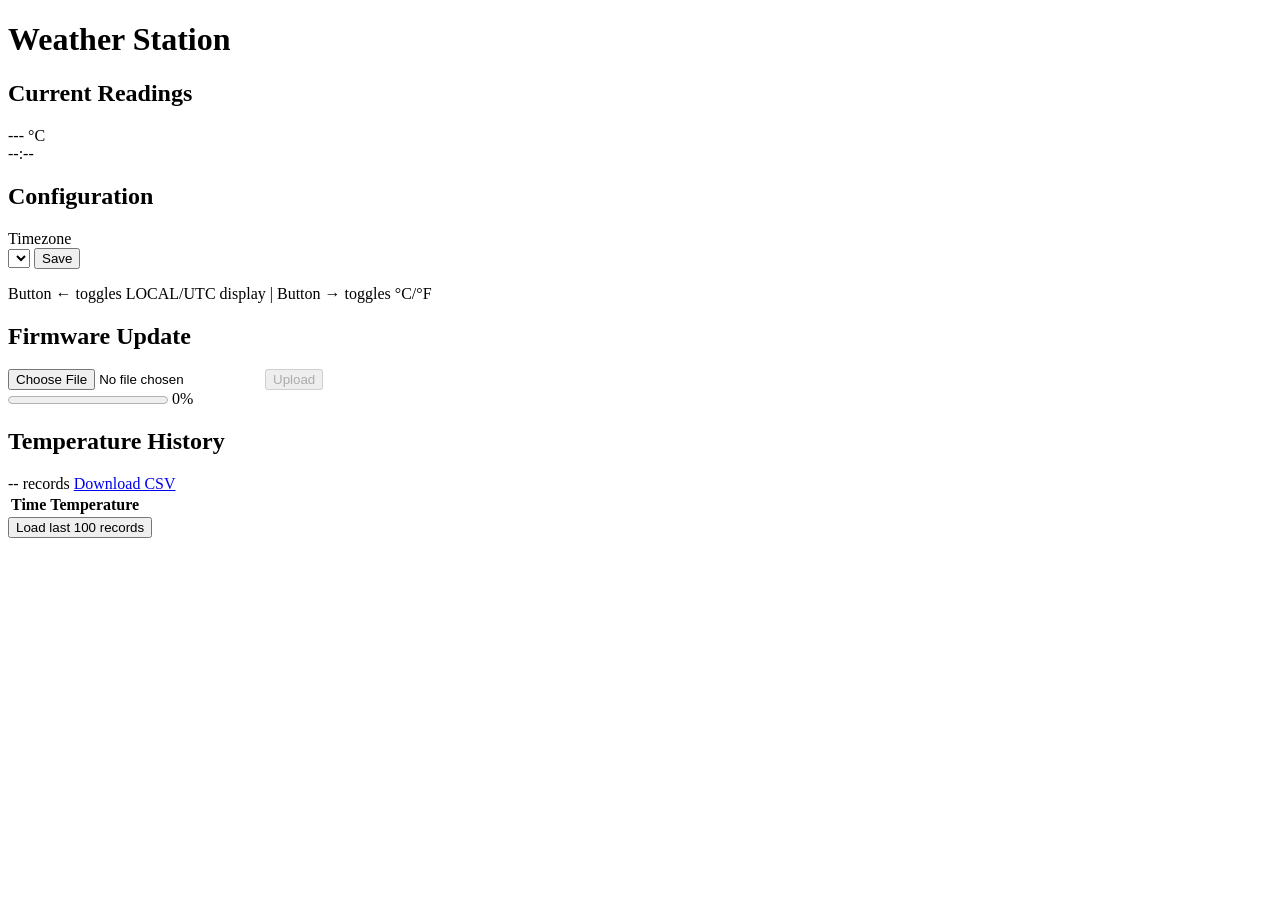
==== components/web_server/www/mgmt/mgmt.html @ ab576d38 "Refactor management page structure and enhance security headers" ====
<!DOCTYPE html>
<html lang="en">
<head>
<meta charset="UTF-8">
<meta name="viewport" content="width=device-width,initial-scale=1">
<meta http-equiv="Content-Security-Policy" content="upgrade-insecure-requests; default-src 'self'">
<title>Weather Station</title>
<link rel="stylesheet" href="/mgmt.css">
</head>
<body>
<header><h1>Weather Station</h1><span id="fw-version"></span></header>
<main>
  <section class="card readings">
    <h2>Current Readings</h2>
    <div class="reading-row">
      <span class="value" id="temp-val">---</span>
      <span class="unit" id="temp-unit">°C</span>
    </div>
    <div class="reading-row time-row">
      <span class="value-sm" id="time-val">--:--</span>
      <span class="badge" id="time-sync"></span>
    </div>
    <div id="wifi-status"></div>
  </section>

  <section class="card config">
    <h2>Configuration</h2>
    <label for="sel-tz">Timezone</label>
    <div class="row">
      <select id="sel-tz"></select>
      <button id="btn-save-tz">Save</button>
    </div>
    <p class="hint">Button ← toggles LOCAL/UTC display | Button → toggles °C/°F</p>
  </section>

  <section class="card ota">
    <h2>Firmware Update</h2>
    <input type="file" id="fw-file" accept=".bin">
    <button id="btn-upload" disabled>Upload</button>
    <div id="ota-progress" class="hidden">
      <progress id="ota-bar" value="0" max="100"></progress>
      <span id="ota-pct">0%</span>
    </div>
    <div id="ota-status"></div>
  </section>

  <section class="card history">
    <h2>Temperature History</h2>
    <div class="row">
      <span id="hist-count">-- records</span>
      <a id="btn-csv" href="/api/history.csv" download="history.csv">Download CSV</a>
    </div>
    <div id="hist-table-wrap">
      <table id="hist-table">
        <thead><tr><th>Time</th><th>Temperature</th></tr></thead>
        <tbody id="hist-body"></tbody>
      </table>
    </div>
    <button id="btn-load-hist">Load last 100 records</button>
  </section>
</main>
<script src="/mgmt.js"></script>
</body>
</html>
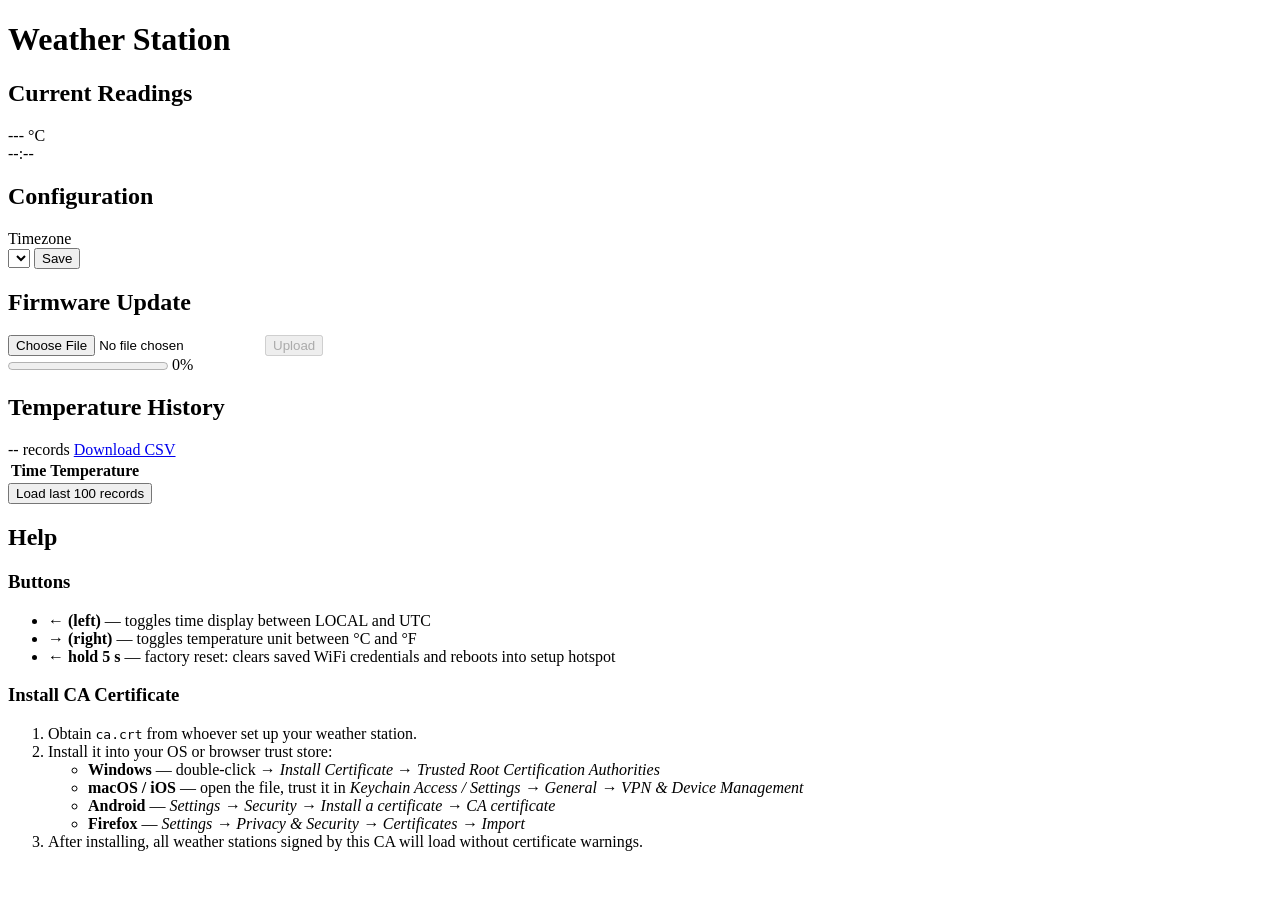
==== commit aa76b40a: "Add help section with button functions and CA certificate installation instructions" ====
--- a/components/web_server/www/mgmt/mgmt.html
+++ b/components/web_server/www/mgmt/mgmt.html
@@ -30,7 +30,6 @@
       <select id="sel-tz"></select>
       <button id="btn-save-tz">Save</button>
     </div>
-    <p class="hint">Button ← toggles LOCAL/UTC display | Button → toggles °C/°F</p>
   </section>
 
   <section class="card ota">
@@ -58,6 +57,29 @@
     </div>
     <button id="btn-load-hist">Load last 100 records</button>
   </section>
+
+  <section class="card help">
+    <h2>Help</h2>
+    <h3>Buttons</h3>
+    <ul>
+      <li><strong>← (left)</strong> — toggles time display between LOCAL and UTC</li>
+      <li><strong>→ (right)</strong> — toggles temperature unit between °C and °F</li>
+      <li><strong>← hold 5 s</strong> — factory reset: clears saved WiFi credentials and reboots into setup hotspot</li>
+    </ul>
+    <h3>Install CA Certificate</h3>
+    <ol>
+      <li>Obtain <code>ca.crt</code> from whoever set up your weather station.</li>
+      <li>Install it into your OS or browser trust store:
+        <ul>
+          <li><strong>Windows</strong> — double-click → <em>Install Certificate</em> → <em>Trusted Root Certification Authorities</em></li>
+          <li><strong>macOS / iOS</strong> — open the file, trust it in <em>Keychain Access / Settings → General → VPN &amp; Device Management</em></li>
+          <li><strong>Android</strong> — <em>Settings → Security → Install a certificate → CA certificate</em></li>
+          <li><strong>Firefox</strong> — <em>Settings → Privacy &amp; Security → Certificates → Import</em></li>
+        </ul>
+      </li>
+      <li>After installing, all weather stations signed by this CA will load without certificate warnings.</li>
+    </ol>
+  </section>
 </main>
 <script src="/mgmt.js"></script>
 </body>
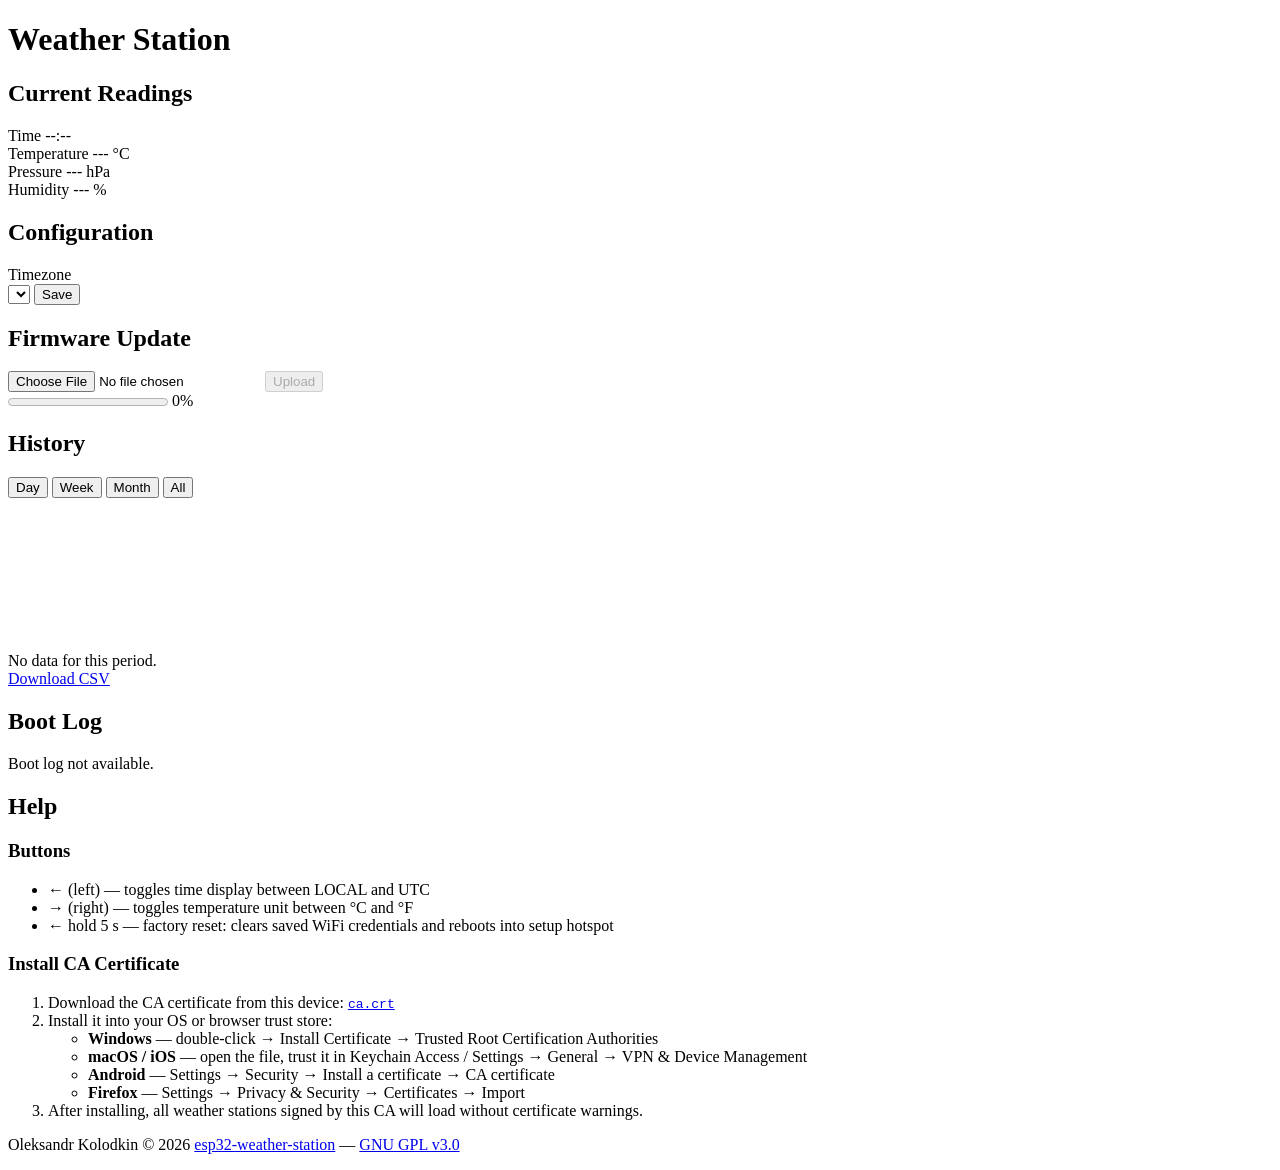
==== commit 68a08f9e: "feat(web): i18n serving fixes, management page redesign, live WebSocket (004, 009) - i18n (004): lan" ====
--- a/components/web_server/www/mgmt/mgmt.html
+++ b/components/web_server/www/mgmt/mgmt.html
@@ -4,38 +4,66 @@
 <meta charset="UTF-8">
 <meta name="viewport" content="width=device-width,initial-scale=1">
 <meta http-equiv="Content-Security-Policy" content="upgrade-insecure-requests; default-src 'self'">
-<title>Weather Station</title>
+<title data-i18n="mgmt_title">Weather Station</title>
 <link rel="stylesheet" href="/mgmt.css">
 </head>
 <body>
-<header><h1>Weather Station</h1><span id="fw-version"></span></header>
+<header>
+  <div class="header-inner">
+    <h1 data-i18n="mgmt_title">Weather Station</h1>
+    <span id="fw-version"></span>
+  </div>
+</header>
 <main>
   <section class="card readings">
-    <h2>Current Readings</h2>
-    <div class="reading-row">
-      <span class="value" id="temp-val">---</span>
-      <span class="unit" id="temp-unit">°C</span>
+    <h2 data-i18n="mgmt_heading_readings">Current Readings</h2>
+    <div class="readings-grid">
+      <div class="quarter" id="q-time">
+        <span class="q-label" data-i18n="mgmt_label_time">Time</span>
+        <span class="q-value">
+          <span class="value-sm" id="time-val">--:--</span>
+          <span class="badge" id="time-sync"></span>
+        </span>
+      </div>
+      <div class="quarter" id="q-temp">
+        <span class="q-label" data-i18n="mgmt_label_temperature">Temperature</span>
+        <span class="q-value">
+          <span class="value" id="temp-val">---</span>
+          <span class="unit" id="temp-unit">°C</span>
+        </span>
+      </div>
+      <div class="quarter" id="q-press">
+        <span class="q-label" data-i18n="mgmt_label_pressure">Pressure</span>
+        <span class="q-value">
+          <span class="value-sm" id="press-val">---</span>
+          <span class="unit">hPa</span>
+        </span>
+      </div>
+      <div class="quarter" id="q-hum">
+        <span class="q-label" data-i18n="mgmt_label_humidity">Humidity</span>
+        <span class="q-value">
+          <span class="value-sm" id="hum-val">---</span>
+          <span class="unit">%</span>
+        </span>
+      </div>
     </div>
-    <div class="reading-row time-row">
-      <span class="value-sm" id="time-val">--:--</span>
-      <span class="badge" id="time-sync"></span>
-    </div>
+    <div id="time-source"></div>
     <div id="wifi-status"></div>
   </section>
 
   <section class="card config">
-    <h2>Configuration</h2>
-    <label for="sel-tz">Timezone</label>
+    <h2 data-i18n="mgmt_heading_config">Configuration</h2>
+    <label for="sel-tz" data-i18n="mgmt_label_timezone">Timezone</label>
     <div class="row">
       <select id="sel-tz"></select>
-      <button id="btn-save-tz">Save</button>
+      <button id="btn-save-tz" data-i18n="mgmt_btn_save">Save</button>
     </div>
   </section>
 
   <section class="card ota">
-    <h2>Firmware Update</h2>
+    <h2 data-i18n="mgmt_heading_ota">Firmware Update</h2>
     <input type="file" id="fw-file" accept=".bin">
-    <button id="btn-upload" disabled>Upload</button>
+    <button id="btn-upload" disabled data-i18n="mgmt_btn_upload">Upload</button>
     <div id="ota-progress" class="hidden">
       <progress id="ota-bar" value="0" max="100"></progress>
       <span id="ota-pct">0%</span>
@@ -44,43 +72,55 @@
   </section>
 
   <section class="card history">
-    <h2>Temperature History</h2>
-    <div class="row">
-      <span id="hist-count">-- records</span>
-      <a id="btn-csv" href="/api/history.csv" download="history.csv">Download CSV</a>
+    <h2 data-i18n="mgmt_heading_history">History</h2>
+    <div class="period-sel" id="period-sel">
+      <button data-period="day"   class="active" data-i18n="mgmt_period_day">Day</button>
+      <button data-period="week"   data-i18n="mgmt_period_week">Week</button>
+      <button data-period="month"  data-i18n="mgmt_period_month">Month</button>
+      <button data-period="all"    data-i18n="mgmt_period_all">All</button>
     </div>
-    <div id="hist-table-wrap">
-      <table id="hist-table">
-        <thead><tr><th>Time</th><th>Temperature</th></tr></thead>
-        <tbody id="hist-body"></tbody>
-      </table>
+    <div class="chart-wrap">
+      <canvas id="hist-chart"></canvas>
     </div>
-    <button id="btn-load-hist">Load last 100 records</button>
+    <div id="hist-empty" class="hidden" data-i18n="mgmt_history_empty">No data for this period.</div>
+    <div class="history-foot">
+      <span id="hist-count"></span>
+      <a id="btn-csv" href="/api/history.csv" download="history.csv" data-i18n="mgmt_btn_csv">Download CSV</a>
+    </div>
+  </section>
+
+  <section class="card bootlog">
+    <h2 data-i18n="mgmt_heading_bootlog">Boot Log</h2>
+    <pre id="bootlog-content"></pre>
+    <div id="bootlog-unavailable" class="hidden" data-i18n="mgmt_bootlog_unavailable">Boot log not available.</div>
   </section>
 
   <section class="card help">
-    <h2>Help</h2>
-    <h3>Buttons</h3>
+    <h2 data-i18n="mgmt_heading_help">Help</h2>
+    <h3 data-i18n="mgmt_help_buttons_heading">Buttons</h3>
     <ul>
-      <li><strong>← (left)</strong> — toggles time display between LOCAL and UTC</li>
-      <li><strong>→ (right)</strong> — toggles temperature unit between °C and °F</li>
-      <li><strong>← hold 5 s</strong> — factory reset: clears saved WiFi credentials and reboots into setup hotspot</li>
+      <li><strong>←</strong> <span data-i18n="mgmt_help_btn_left">(left) — toggles time display between LOCAL and UTC</span></li>
+      <li><strong>→</strong> <span data-i18n="mgmt_help_btn_right">(right) — toggles temperature unit between °C and °F</span></li>
+      <li><strong>←</strong> <span data-i18n="mgmt_help_btn_reset">hold 5 s — factory reset: clears saved WiFi credentials and reboots into setup hotspot</span></li>
     </ul>
-    <h3>Install CA Certificate</h3>
+    <h3 data-i18n="mgmt_help_ca_heading">Install CA Certificate</h3>
     <ol>
-      <li>Obtain <code>ca.crt</code> from whoever set up your weather station.</li>
-      <li>Install it into your OS or browser trust store:
+      <li><span data-i18n="mgmt_help_ca_step1">Download the CA certificate from this device:</span> <a href="/ca.crt" download="ca.crt"><code>ca.crt</code></a></li>
+      <li><span data-i18n="mgmt_help_ca_step2">Install it into your OS or browser trust store:</span>
         <ul>
-          <li><strong>Windows</strong> — double-click → <em>Install Certificate</em> → <em>Trusted Root Certification Authorities</em></li>
-          <li><strong>macOS / iOS</strong> — open the file, trust it in <em>Keychain Access / Settings → General → VPN &amp; Device Management</em></li>
-          <li><strong>Android</strong> — <em>Settings → Security → Install a certificate → CA certificate</em></li>
-          <li><strong>Firefox</strong> — <em>Settings → Privacy &amp; Security → Certificates → Import</em></li>
+          <li><strong>Windows</strong> — <span data-i18n="mgmt_help_ca_windows">double-click → Install Certificate → Trusted Root Certification Authorities</span></li>
+          <li><strong>macOS / iOS</strong> — <span data-i18n="mgmt_help_ca_macos">open the file, trust it in Keychain Access / Settings → General → VPN &amp; Device Management</span></li>
+          <li><strong>Android</strong> — <span data-i18n="mgmt_help_ca_android">Settings → Security → Install a certificate → CA certificate</span></li>
+          <li><strong>Firefox</strong> — <span data-i18n="mgmt_help_ca_firefox">Settings → Privacy &amp; Security → Certificates → Import</span></li>
         </ul>
       </li>
-      <li>After installing, all weather stations signed by this CA will load without certificate warnings.</li>
+      <li><span data-i18n="mgmt_help_ca_step3">After installing, all weather stations signed by this CA will load without certificate warnings.</span></li>
     </ol>
+    <p class="help-footer">Oleksandr Kolodkin © 2026 <a href="https://github.com/kolod/esp32-weather-station" target="_blank" rel="noopener">esp32-weather-station</a> — <a href="https://www.gnu.org/licenses/gpl-3.0.html" target="_blank" rel="noopener">GNU GPL v3.0</a></p>
   </section>
 </main>
+<script src="/i18n.js"></script>
+<script src="/chart.js"></script>
 <script src="/mgmt.js"></script>
 </body>
 </html>
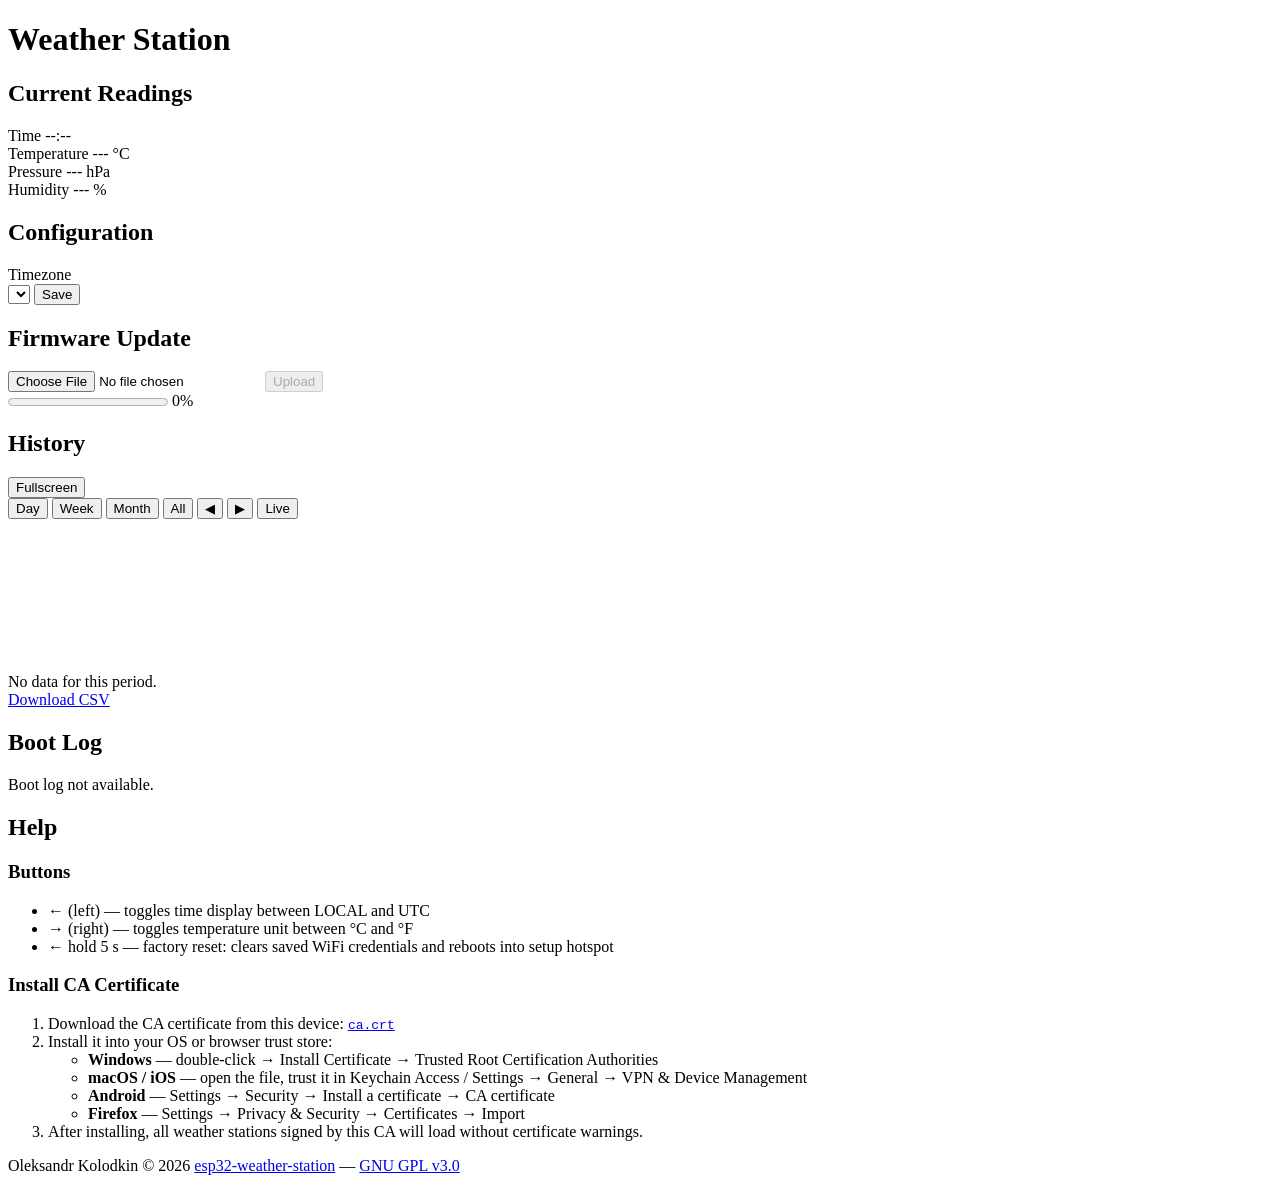
==== commit 2f1ee90a: "feat(web): interactive history plot (010) Rework the management-page history chart into a stateful, " ====
--- a/components/web_server/www/mgmt/mgmt.html
+++ b/components/web_server/www/mgmt/mgmt.html
@@ -72,12 +72,22 @@
   </section>
 
   <section class="card history">
-    <h2 data-i18n="mgmt_heading_history">History</h2>
+    <div class="hist-head">
+      <h2 data-i18n="mgmt_heading_history">History</h2>
+      <div class="hist-head-btns">
+        <button id="btn-reset-zoom" type="button" hidden data-i18n="mgmt_plot_reset_zoom">Reset zoom</button>
+        <button id="btn-fullscreen" type="button" data-i18n="mgmt_plot_fullscreen">Fullscreen</button>
+      </div>
+    </div>
     <div class="period-sel" id="period-sel">
       <button data-period="day"   class="active" data-i18n="mgmt_period_day">Day</button>
       <button data-period="week"   data-i18n="mgmt_period_week">Week</button>
       <button data-period="month"  data-i18n="mgmt_period_month">Month</button>
       <button data-period="all"    data-i18n="mgmt_period_all">All</button>
+      <button id="btn-prev" type="button" class="nav-btn">◀</button>
+      <button id="btn-next" type="button" class="nav-btn">▶</button>
+      <span id="hist-range"></span>
+      <button id="btn-live" type="button" class="live-btn" data-i18n="mgmt_plot_live">Live</button>
     </div>
     <div class="chart-wrap">
       <canvas id="hist-chart"></canvas>
